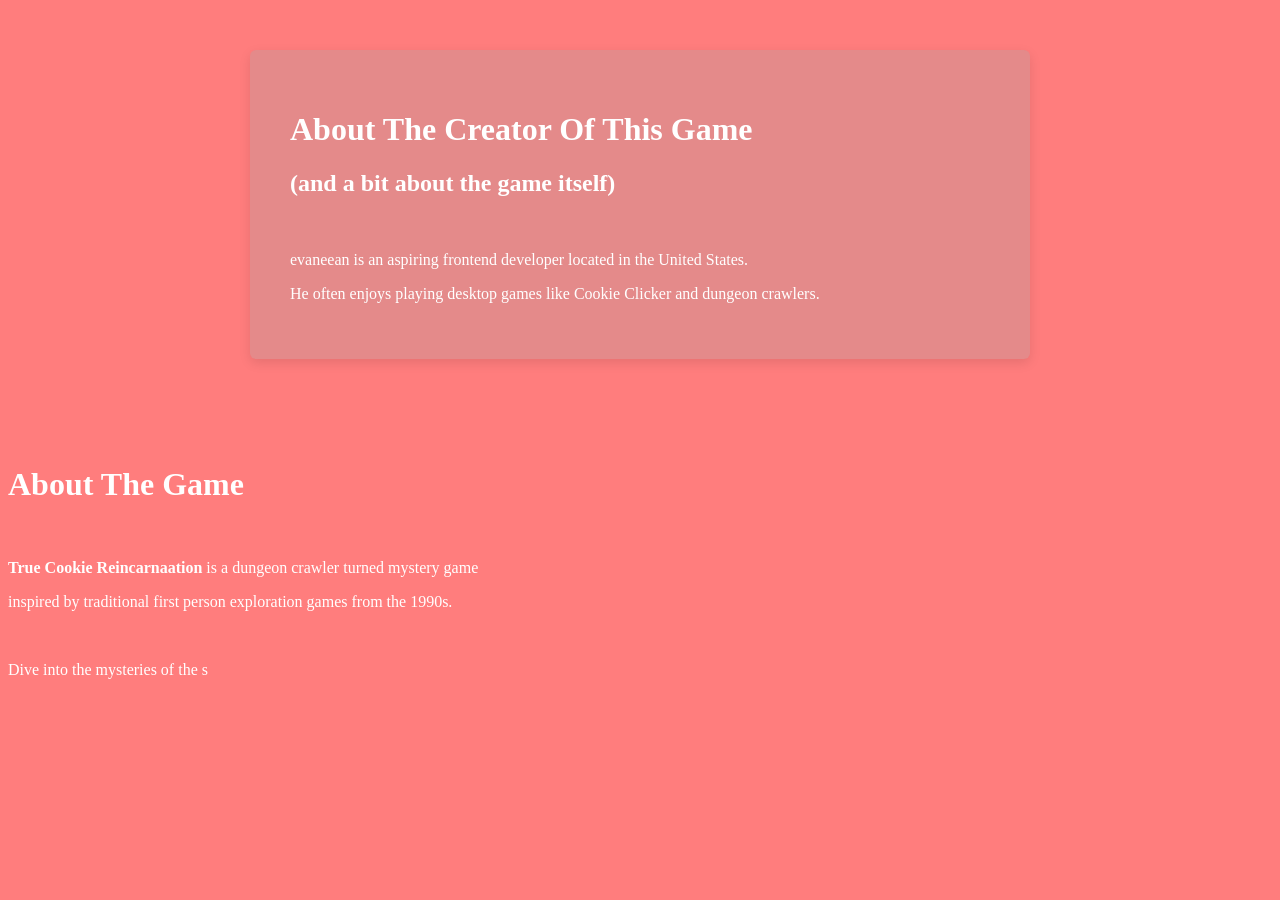
==== about.html @ d1af41dd "temporary commit to avoid battery death" ====
<!-- add your about me page here -->
<!DOCTYPE html>
<html lang="en">
<head>
    <meta charset="UTF-8">
    <meta name="viewport" content="width=device-width, initial-scale=1.0">
    <title>Document</title>
    <link rel="stylesheet" href="style.css">
</head>
<body>
  <div class="container">
  <h1>About The Creator Of This Game</h1>  
  <h2>(and a bit about the game itself)</h2>
  <br>
  <p>evaneean is an aspiring frontend developer 
    located in the United States.</p>
  <p>He often enjoys playing desktop games like Cookie Clicker
    and dungeon crawlers.
  </p>
  </div>
<br>
<br>
<div>
<h1>About The Game
</h1>
<br>
<p><b>True Cookie Reincarnaation</b> is a dungeon crawler turned mystery game</p>
<p>inspired by traditional first person exploration games from the 1990s.
</p>
<br>
<p>Dive into the mysteries of the s</p>
</div>
</body>
</html>
---- style.css ----
body { 
color: white;
background-color: rgb(255, 125, 125);
font-family:'Times New Roman', Times, serif;
}

text {
color: white;

}

.container {
    max-width: 700px;
    margin: 50px auto;
    background-color: #e48a8a;
    padding: 40px;
    border-radius: 6px;
    box-shadow: 0 4px 12px rgba(0, 0, 0, 0.1);
  }
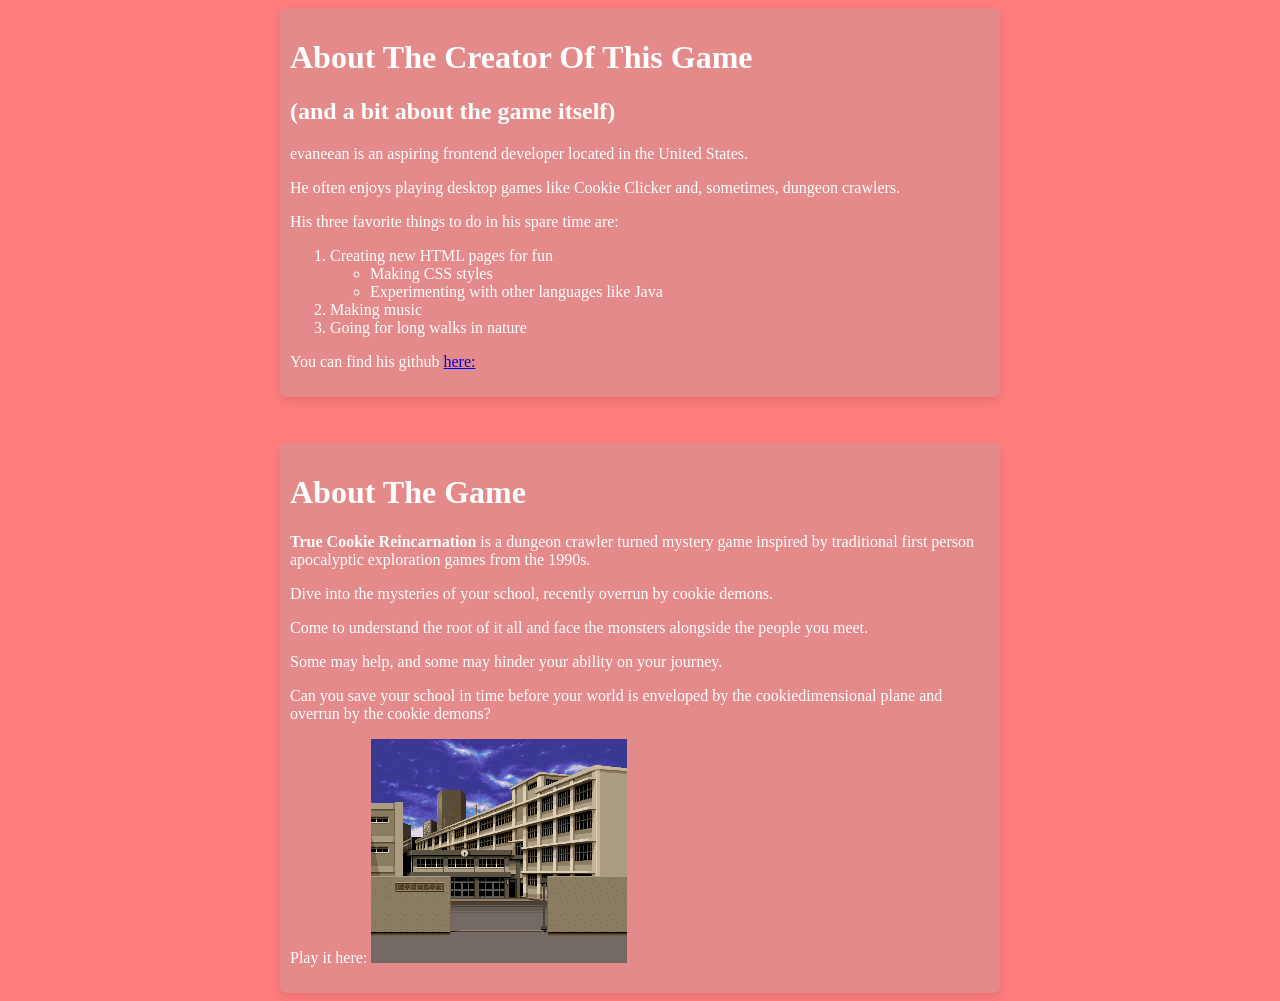
==== commit 3bd7c1b4: "solid commit for now" ====
--- a/about.html
+++ b/about.html
@@ -11,24 +11,39 @@
   <div class="container">
   <h1>About The Creator Of This Game</h1>  
   <h2>(and a bit about the game itself)</h2>
-  <br>
   <p>evaneean is an aspiring frontend developer 
     located in the United States.</p>
   <p>He often enjoys playing desktop games like Cookie Clicker
-    and dungeon crawlers.
+    and, sometimes, dungeon crawlers.
   </p>
+  <p>His three favorite things to do in his spare time are:</p>
+  <ol>
+    <li>Creating new HTML pages for fun</li>
+    <ul>
+      <li>Making CSS styles</li>
+      <li>Experimenting with other languages like Java</li>
+    </ul>
+    <li>Making music</li>
+    <li>Going for long walks in nature</li>
+  </ol>
+  <p>You can find his github <a href="https://google.com">here:</a></p>
   </div>
 <br>
 <br>
-<div>
+<div class="container">
 <h1>About The Game
 </h1>
-<br>
-<p><b>True Cookie Reincarnaation</b> is a dungeon crawler turned mystery game</p>
-<p>inspired by traditional first person exploration games from the 1990s.
+
+<p><b>True Cookie Reincarnation</b> is a dungeon crawler turned mystery game
+inspired by traditional first person apocalyptic exploration games from the 1990s.
 </p>
-<br>
-<p>Dive into the mysteries of the s</p>
+
+<p>Dive into the mysteries of your school, recently overrun by cookie demons.</p>
+<p>Come to understand the root of it all and face the monsters alongside the people you meet.</p>
+<p>Some may help, and some may hinder your ability on your journey.</p>
+<p>Can you save your school in time before your world is enveloped by the cookiedimensional plane and overrun by the cookie demons?</p>
+<p>Play it here: <a 
+  href="index.html"><img src="smtifschool.png"></a></p>
 </div>
 </body>
 </html>
--- a/style.css
+++ b/style.css
@@ -11,9 +11,9 @@
 
 .container {
     max-width: 700px;
-    margin: 50px auto;
+    margin: 5px auto;
     background-color: #e48a8a;
-    padding: 40px;
+    padding: 10px;
     border-radius: 6px;
     box-shadow: 0 4px 12px rgba(0, 0, 0, 0.1);
   }
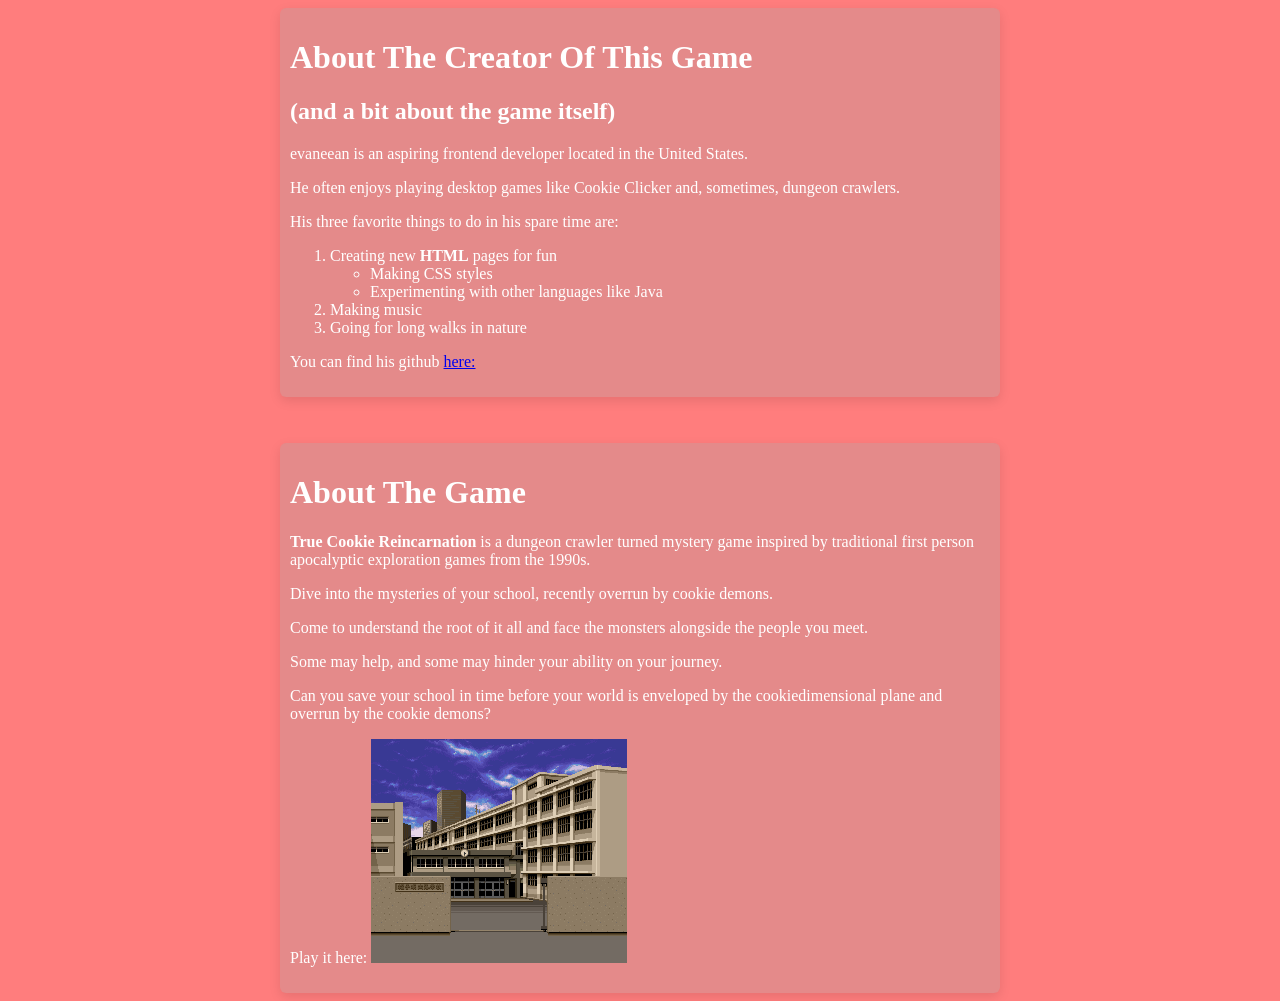
==== commit b532604b: "10/22/26" ====
--- a/about.html
+++ b/about.html
@@ -18,7 +18,7 @@
   </p>
   <p>His three favorite things to do in his spare time are:</p>
   <ol>
-    <li>Creating new HTML pages for fun</li>
+    <li>Creating new <b>HTML</b> pages for fun</li>
     <ul>
       <li>Making CSS styles</li>
       <li>Experimenting with other languages like Java</li>
@@ -43,7 +43,7 @@
 <p>Some may help, and some may hinder your ability on your journey.</p>
 <p>Can you save your school in time before your world is enveloped by the cookiedimensional plane and overrun by the cookie demons?</p>
 <p>Play it here: <a 
-  href="index.html"><img src="smtifschool.png"></a></p>
+  href="game.html"><img src="smtifschool.png"></a></p>
 </div>
 </body>
 </html>
--- a/style.css
+++ b/style.css
@@ -17,3 +17,23 @@
     border-radius: 6px;
     box-shadow: 0 4px 12px rgba(0, 0, 0, 0.1);
   }
+
+  .heading {
+
+
+
+
+  }
+
+  .card { 
+
+
+
+  }
+
+
+  .id { 
+
+
+    
+  }
